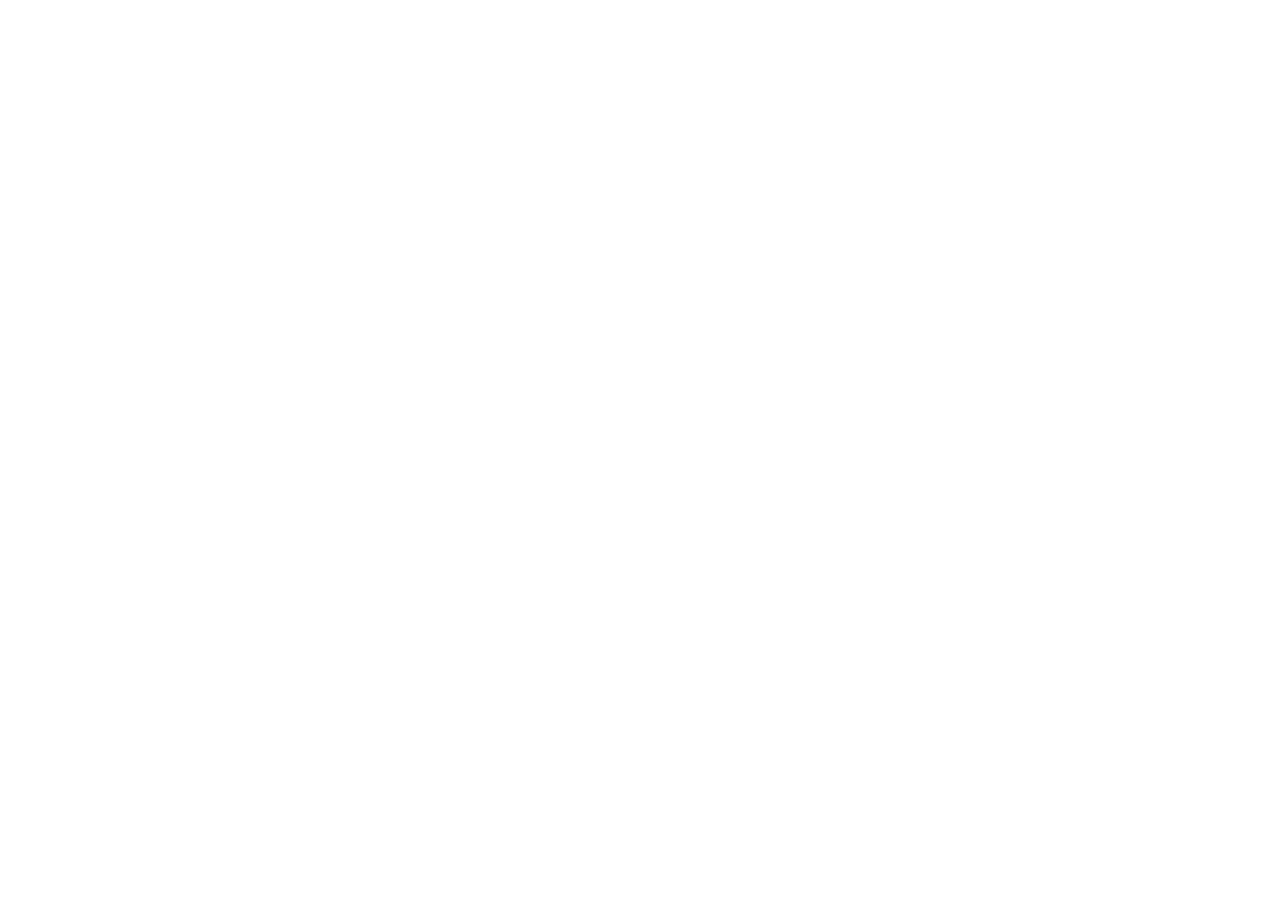
==== scores.html @ 9a86aa36 "Initial Commit" ====
<!DOCTYPE html>
<html lang="en">
<head>
    <meta charset="UTF-8">
    <meta http-equiv="X-UA-Compatible" content="IE=edge">
    <meta name="viewport" content="width=device-width, initial-scale=1.0">
    <title>Document</title>
</head>
<body>
    
</body>
</html>
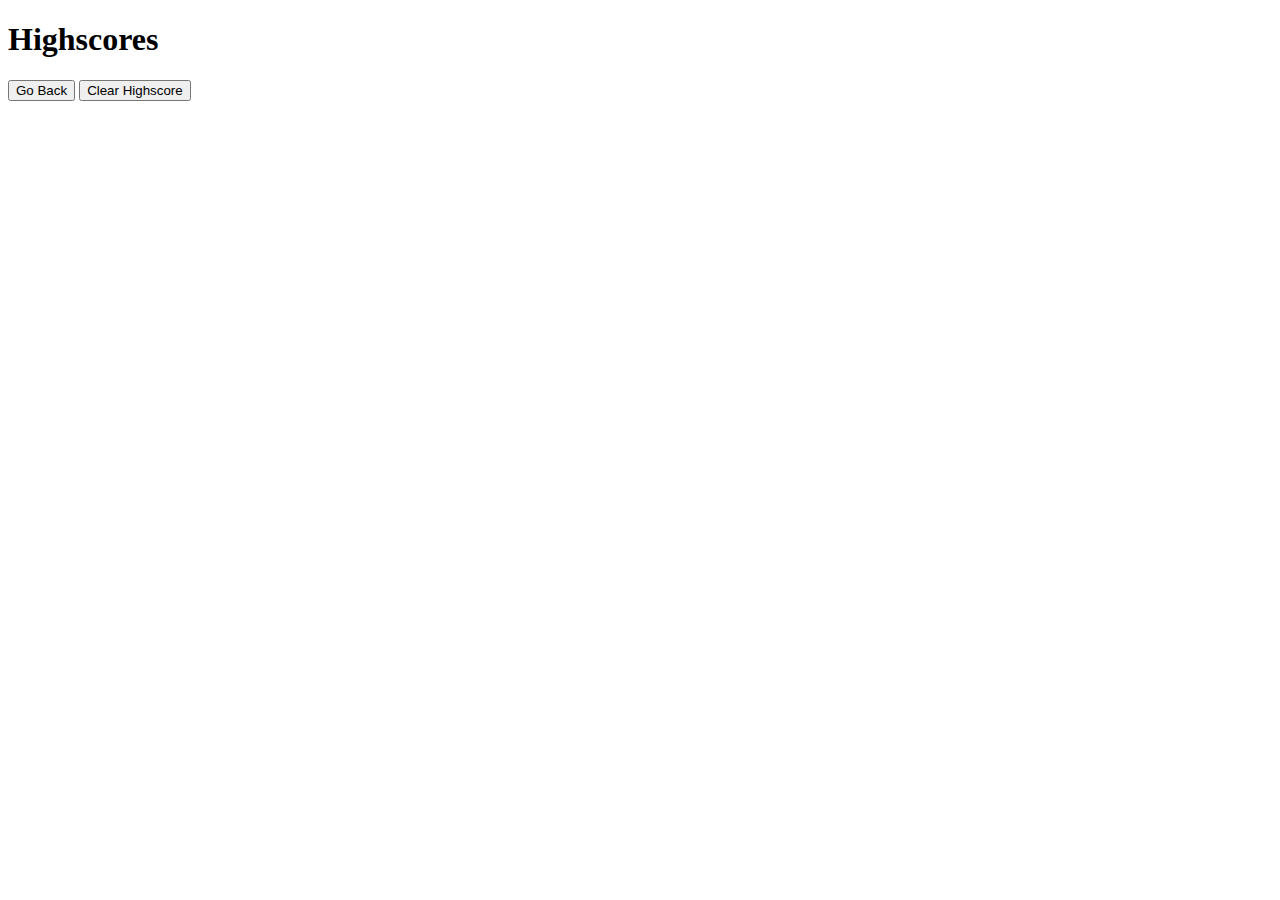
==== commit 9a598814: "created scores.html and scores.js" ====
--- a/scores.html
+++ b/scores.html
@@ -7,6 +7,19 @@
     <title>Document</title>
 </head>
 <body>
-    
+    <!-- This is a wrapper -->
+    <div id="wrapper">
+        <!-- Div for timer -->
+        <div id="currentTime"></div>
+        <!-- Div for quiz content -->
+        <div id="questionsDiv">
+            <h1>Highscores</h1>
+            <ul id="highScore"></ul>
+            <!-- Buttons -->
+            <button id="goBack">Go Back</button>
+            <button id="clear" value="reset">Clear Highscore</button>
+        </div>
+    </div>
+    <script src="./assets/scripts/scores.js"></script>
 </body>
 </html>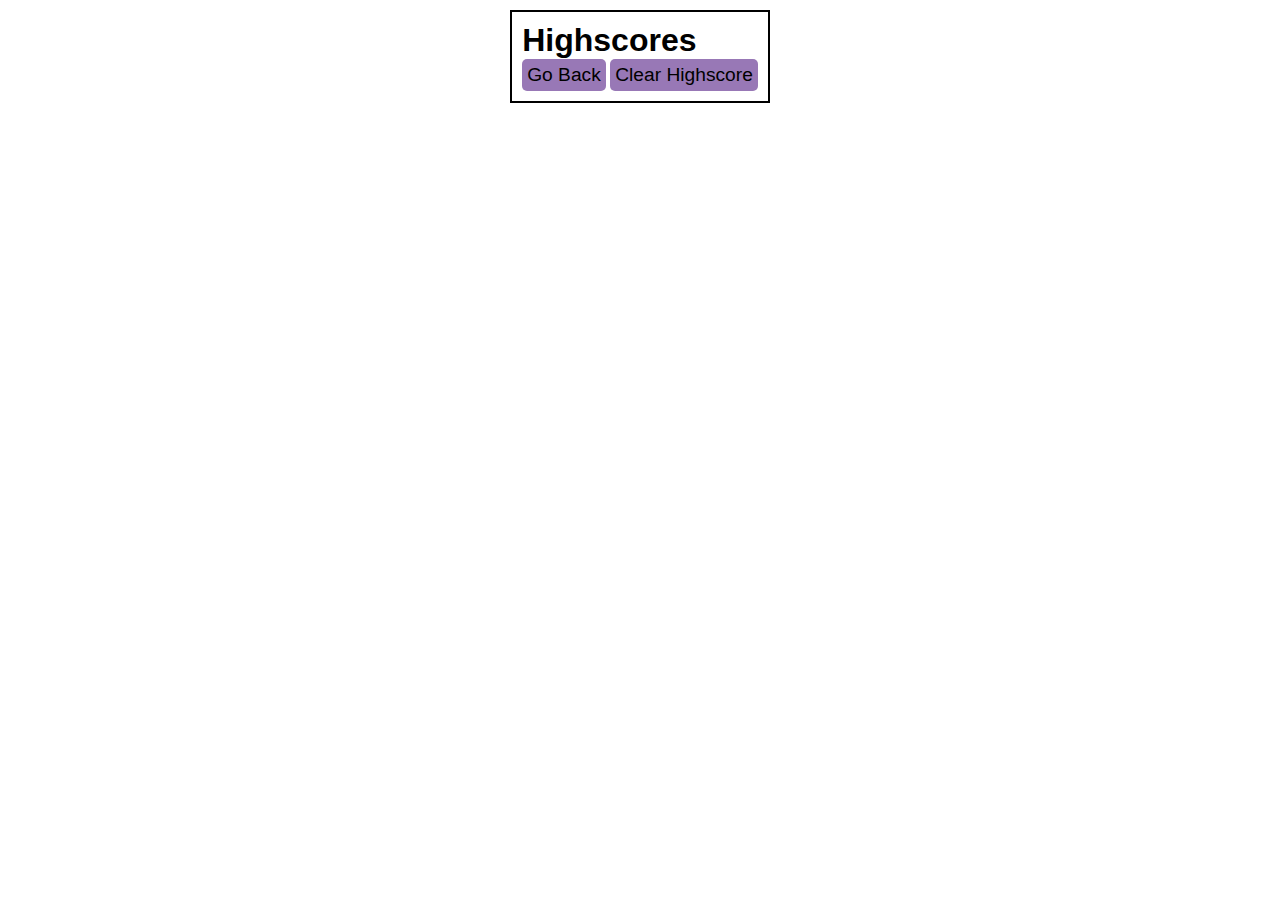
==== commit a8643cdc: "Refactored scores.js" ====
--- a/scores.html
+++ b/scores.html
@@ -4,20 +4,21 @@
     <meta charset="UTF-8">
     <meta http-equiv="X-UA-Compatible" content="IE=edge">
     <meta name="viewport" content="width=device-width, initial-scale=1.0">
-    <title>Document</title>
+    <title>JS Code Quiz - Hi-Scores</title>
+    <link rel="stylesheet" href="./assets/css/styles.css">
 </head>
 <body>
     <!-- This is a wrapper -->
     <div id="wrapper">
-        <!-- Div for timer -->
-        <div id="currentTime"></div>
         <!-- Div for quiz content -->
-        <div id="questionsDiv">
+        <div id="scores">
             <h1>Highscores</h1>
-            <ul id="highScore"></ul>
+            <ol id="highScore"></ul>
             <!-- Buttons -->
-            <button id="goBack">Go Back</button>
-            <button id="clear" value="reset">Clear Highscore</button>
+            <div id = "btn-holder">
+                <button id="goBack">Go Back</button>
+                <button id="clear" value="reset">Clear Highscore</button>
+            </div>
         </div>
     </div>
     <script src="./assets/scripts/scores.js"></script>
--- a/assets/css/styles.css
+++ b/assets/css/styles.css
@@ -0,0 +1,130 @@
+:root {
+--main-col: rgb(152, 120, 182);
+--sec-color: rgb(240, 233, 29);
+--third-col: rgb(234, 232, 236);
+}
+
+
+* {
+    padding: 0;
+    margin: 0;
+    border: 0;
+    font-family: Arial, Helvetica, sans-serif;
+}
+body {
+    display: flex;
+    flex-direction: column;
+    justify-content: center;
+    align-items: center;
+}
+/* Style for main wrapper */
+#wrapper {
+    border: 2px solid black;
+    max-width: 500px;
+    display: flex;
+    flex-direction: column;
+    align-items: center;
+    padding: 10px;
+    margin: 10px;
+
+}
+/* Style for welcome msg container */
+#splashDiv {
+    display: flex;
+    flex-direction: column;
+    align-items: center;
+}
+/* Start button style */
+#start-btn {
+    margin-top: 20px;
+}
+/* main game div included initials entering screen */
+#gameDiv {
+    display: flex;
+    width: 400px;
+    flex-direction: column;
+
+}
+/* header withi #gameDiv */
+#gameHeader {
+    display:flex;
+    justify-content: space-between;
+    align-items: center;
+    margin-bottom: 20px;
+ 
+}
+/* div used to nest questions and answers during game */
+#qaDiv {
+    display: flex;
+    flex-direction: column;
+
+}
+/* div used to nest form data on results page */
+#formDiv {
+    display: flex;
+    justify-content: space-between;
+
+}
+/* Part of endgame page */
+#createLabel {
+    margin-top: 20px;
+}
+/* Part of endgame page */
+#initials {
+    width: 300px;
+    height: 30px;
+    background-color: rgb(191, 185, 194);
+}
+/* Part of endgame page */
+#submit {
+    max-width: 100px;
+}
+
+/* answers for quiz */
+#questionRender li {
+    float: left;
+    clear: left;
+    padding: 3px;
+    margin: 2px;
+    border-radius: 5px;
+    background-color: var(--main-col);
+    
+}
+
+#questionRender li:hover {
+    background-color: var(--sec-color);
+}
+
+button {
+    background-color: var(--main-col);
+    font-size: larger;
+    padding: 5px;
+    border-radius: 5px;
+}
+button:hover {
+    background-color: var(--sec-color);
+}
+
+#resultDiv {
+    margin-top: 10px;
+    font-size: larger;
+}
+
+
+
+/* Styles for hi-score page */
+#scores {
+    display: flex;
+    flex-direction: column;
+}
+
+#highScore li {
+    list-style-type: none;
+    padding: 5px;
+    margin: 5px;
+    background: var(--main-col);
+}
+
+#highScore li:nth-child(even) {
+    background: var(--third-col);
+}